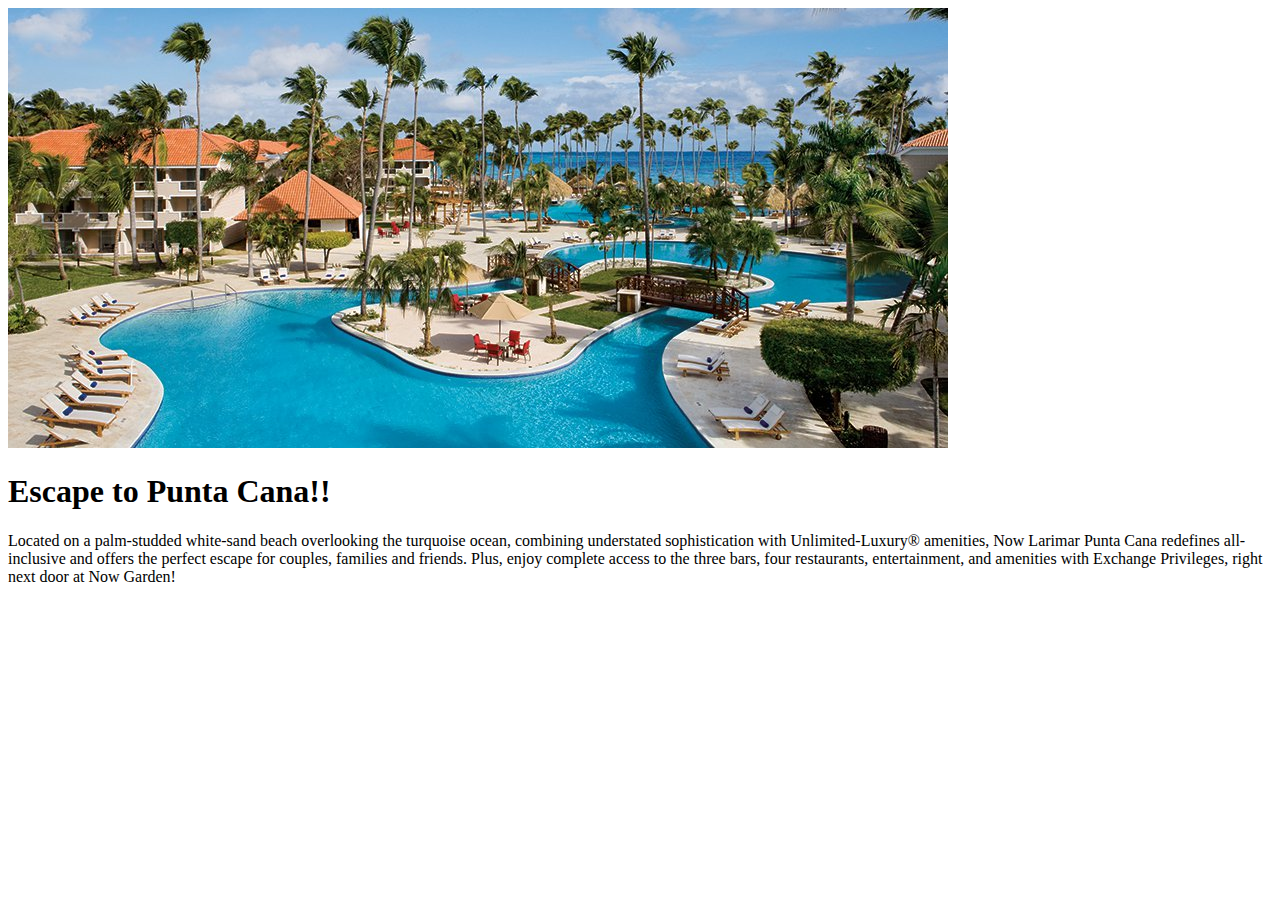
==== index.html @ 3bd775e4 "Create index.html with basic head & body content, copied content to other new pages. Create blank cs" ====
<!DOCTYPE html>
<html>
  <head>
    <link href="css/style.css" rel="stylesheet" type="text/css">
    <title>Island Resort</title>
  </head>
  <body>
    <img src="img/punta.jpg" alt="a photo of the gorgeous Punta Cana!">
    <h1>Escape to Punta Cana!!</h1>
    <p>Located on a palm-studded white-sand beach overlooking the turquoise ocean, combining understated sophistication with Unlimited-Luxury® amenities, Now Larimar Punta Cana redefines all-inclusive and offers the perfect escape for couples, families and friends. Plus, enjoy complete access to the three bars, four restaurants, entertainment, and amenities with Exchange Privileges, right next door at Now Garden!</p>
  </body>
</html>
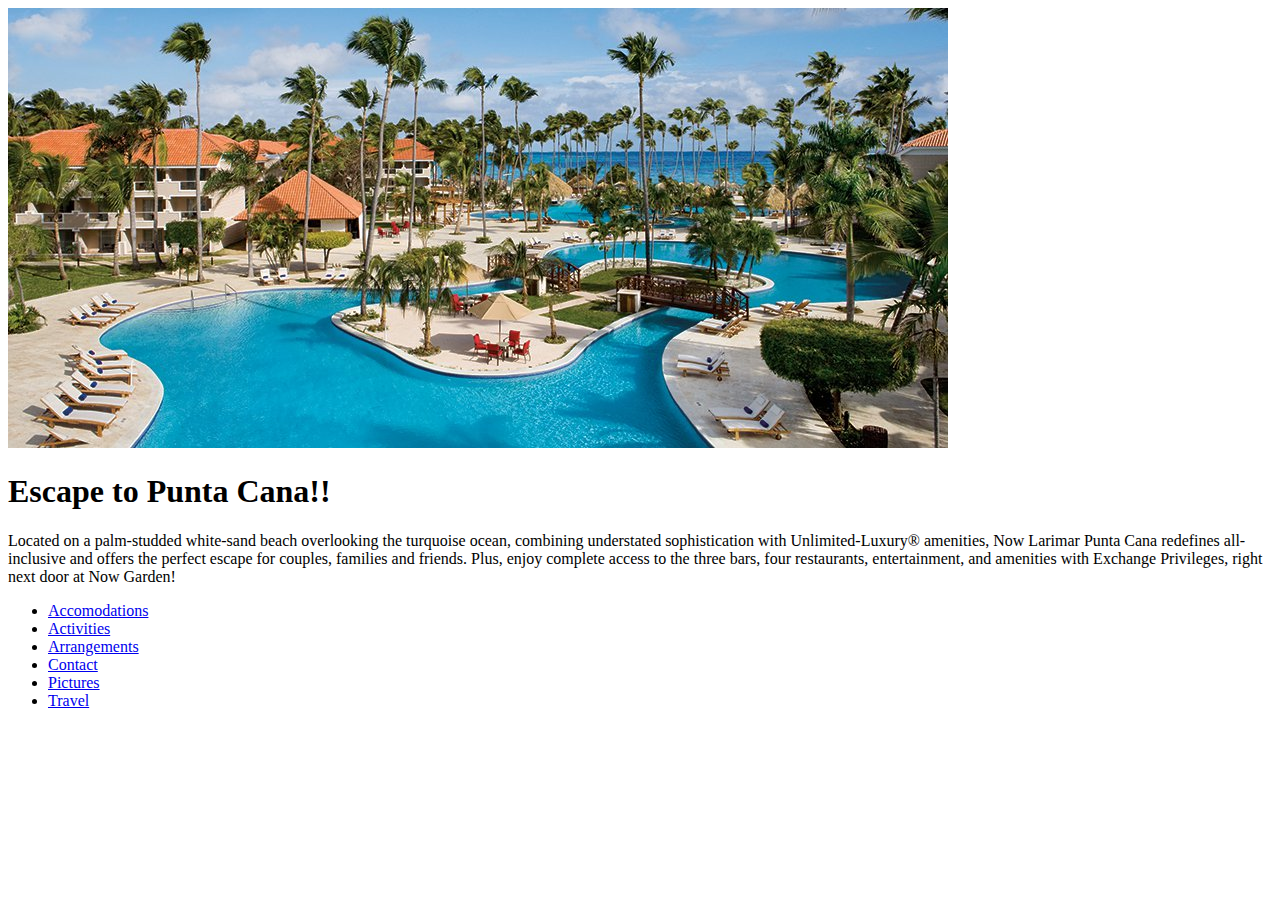
==== commit 519639c9: "Add links to other pates within an unordered list on index.html" ====
--- a/index.html
+++ b/index.html
@@ -8,5 +8,13 @@
     <img src="img/punta.jpg" alt="a photo of the gorgeous Punta Cana!">
     <h1>Escape to Punta Cana!!</h1>
     <p>Located on a palm-studded white-sand beach overlooking the turquoise ocean, combining understated sophistication with Unlimited-Luxury® amenities, Now Larimar Punta Cana redefines all-inclusive and offers the perfect escape for couples, families and friends. Plus, enjoy complete access to the three bars, four restaurants, entertainment, and amenities with Exchange Privileges, right next door at Now Garden!</p>
+    <ul>
+      <li><a href="Accomodations.html">Accomodations</a></li>
+      <li><a href="Activities.html">Activities</a></li>
+      <li><a href="Arrangements.html">Arrangements</a></li>
+      <li><a href="Contact.html">Contact</a></li>
+      <li><a href="Pictures.html">Pictures</a></li>
+      <li><a href="Travel.html">Travel</a></li>
+    </ul>
   </body>
 </html>
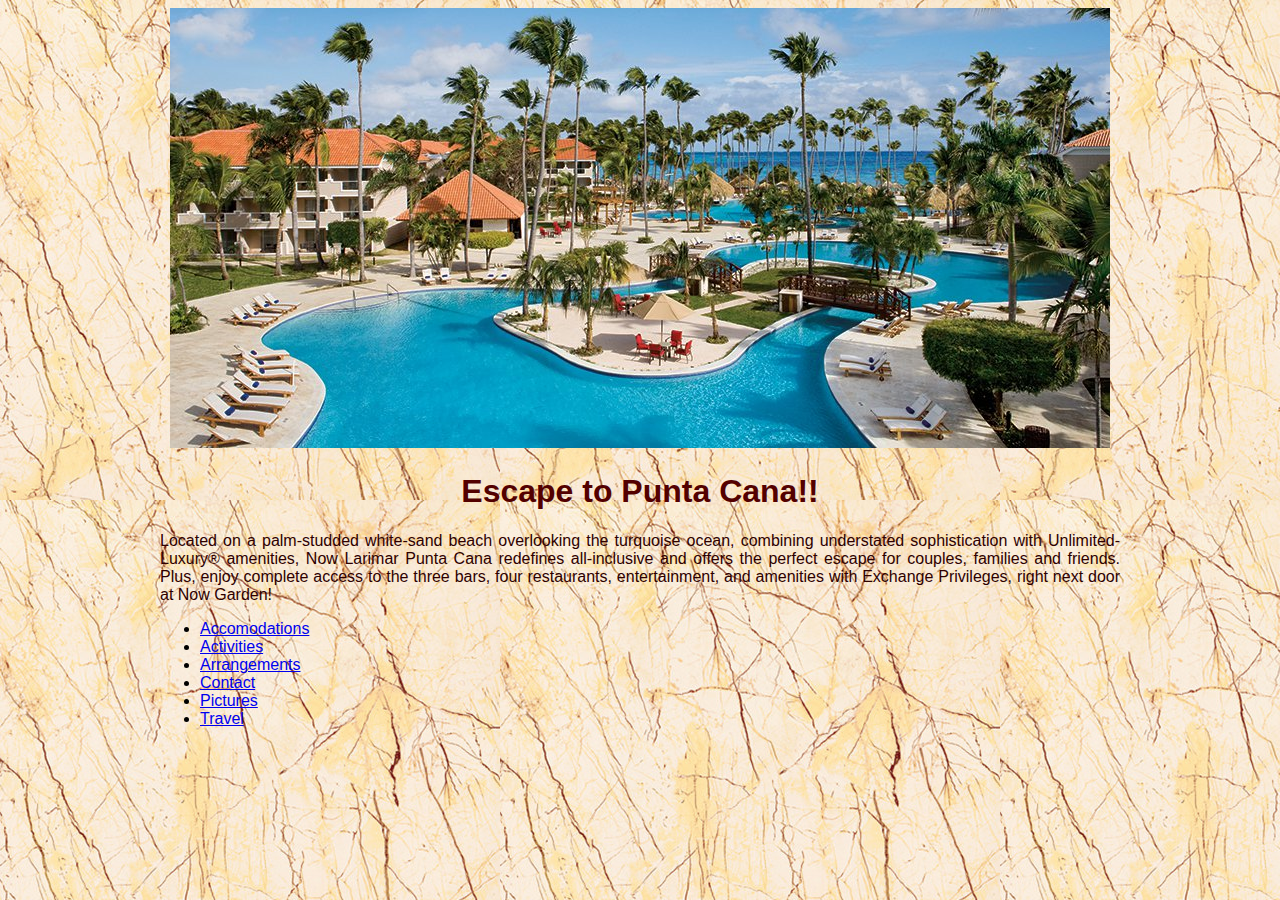
==== commit 3dd6ad9a: "Add image to background of body in index.html. Also edit the style css file with other small changes" ====
--- a/index.html
+++ b/index.html
@@ -5,7 +5,7 @@
     <title>Island Resort</title>
   </head>
   <body>
-    <img src="img/punta.jpg" alt="a photo of the gorgeous Punta Cana!">
+    <center><img src="img/punta.jpg" alt="a photo of the gorgeous Punta Cana!"></center>
     <h1>Escape to Punta Cana!!</h1>
     <p>Located on a palm-studded white-sand beach overlooking the turquoise ocean, combining understated sophistication with Unlimited-Luxury® amenities, Now Larimar Punta Cana redefines all-inclusive and offers the perfect escape for couples, families and friends. Plus, enjoy complete access to the three bars, four restaurants, entertainment, and amenities with Exchange Privileges, right next door at Now Garden!</p>
     <ul>
--- a/css/style.css
+++ b/css/style.css
@@ -0,0 +1,24 @@
+h1 {
+  font-family: sans-serif;
+  color: #530000;
+  text-align: center;
+}
+
+h2 {
+  font-weight: bold;
+  color: purple;
+  font-size: 20px;
+  text-align: center;
+}
+
+body {
+  background-image: url("marble.jpg");
+  margin-left: 160px;
+  margin-right: 160px;
+  font-family: sans-serif;
+}
+
+p {
+  color: #2e0000;
+  text-align: justify;
+}
